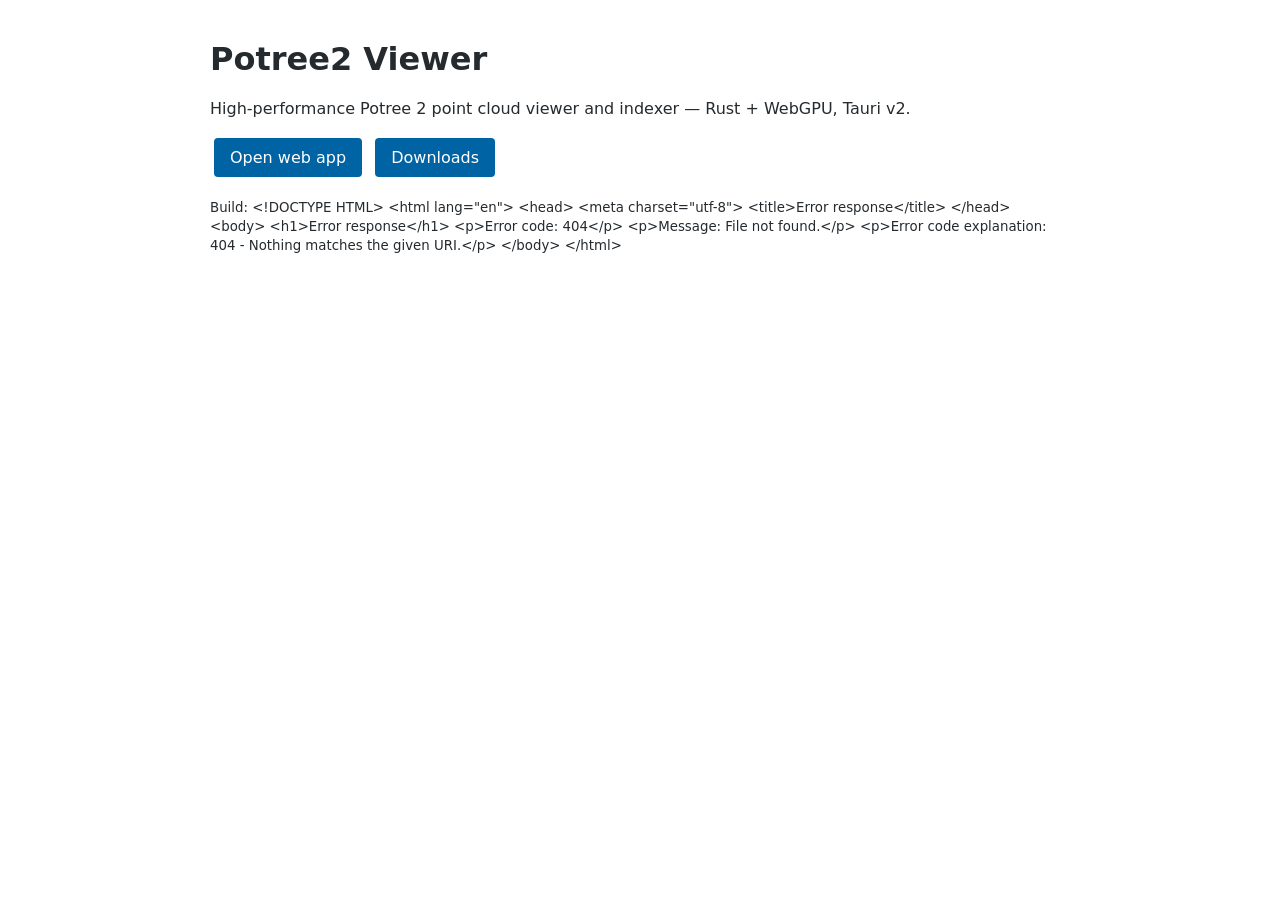
==== index.html @ 781e503b "Init site" ====
<!doctype html><html lang="en"><head><meta charset="utf-8"><meta name="viewport" content="width=device-width,initial-scale=1">
<title>Potree2 Viewer</title><style>body{font-family:"Open Sans",system-ui,sans-serif;max-width:860px;margin:40px auto;padding:0 16px;color:#252a2e}a.btn{display:inline-block;background:#0063a3;color:#fff;padding:10px 16px;border-radius:4px;text-decoration:none;margin:4px}</style></head>
<body><h1>Potree2 Viewer</h1><p>High-performance Potree 2 point cloud viewer and indexer — Rust + WebGPU, Tauri v2.</p>
<p><a class="btn" href="app/">Open web app</a> <a class="btn" href="https://github.com/knybbe/potree2-viewer-site/releases">Downloads</a></p>
<p><small>Build: <span id="b"></span></small></p><script>fetch("build.txt").then(r=>r.text()).then(t=>b.textContent=t)</script></body></html>
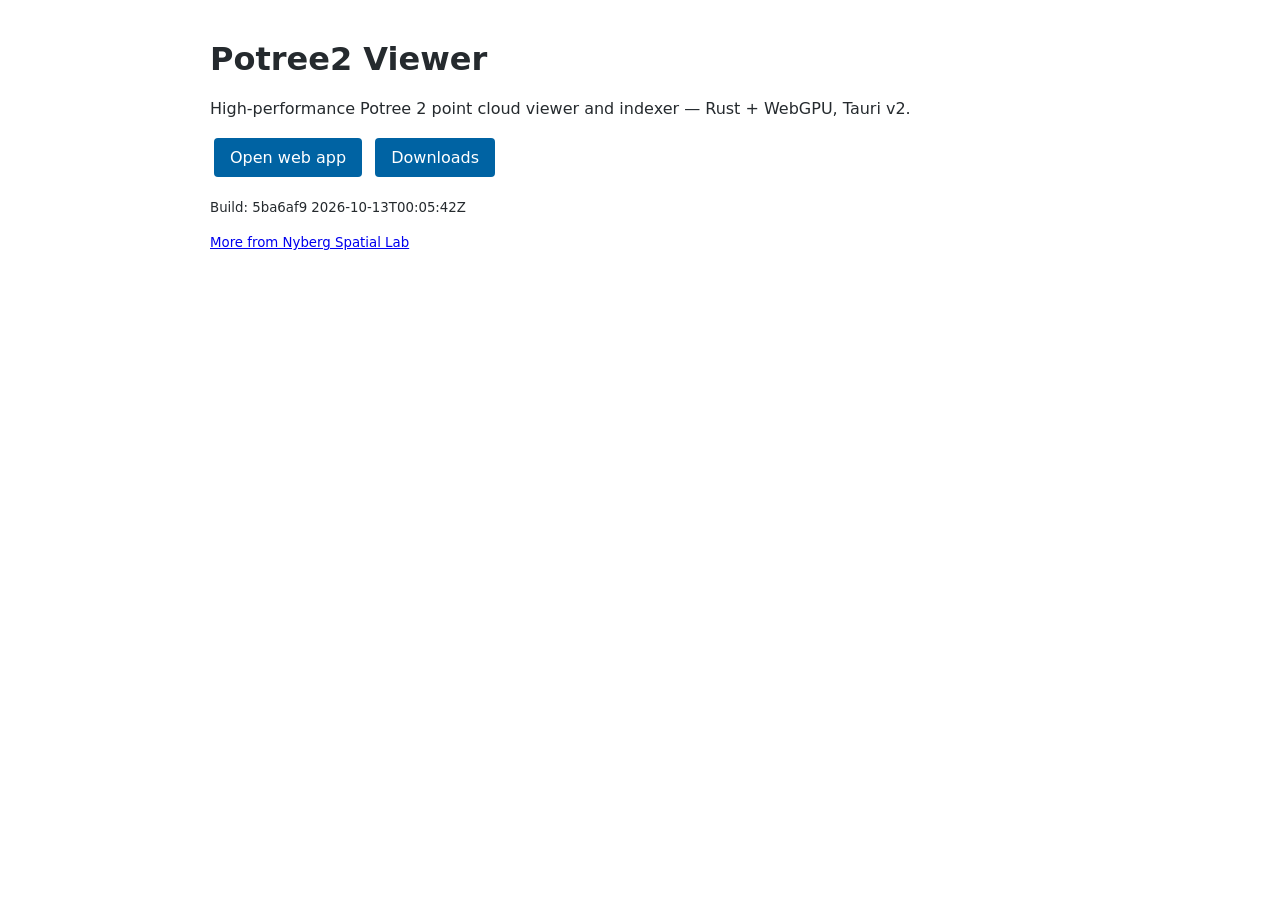
==== commit 92e1eada: "Deploy site 5ba6af9" ====
--- a/index.html
+++ b/index.html
@@ -2,4 +2,4 @@
 <title>Potree2 Viewer</title><style>body{font-family:"Open Sans",system-ui,sans-serif;max-width:860px;margin:40px auto;padding:0 16px;color:#252a2e}a.btn{display:inline-block;background:#0063a3;color:#fff;padding:10px 16px;border-radius:4px;text-decoration:none;margin:4px}</style></head>
 <body><h1>Potree2 Viewer</h1><p>High-performance Potree 2 point cloud viewer and indexer — Rust + WebGPU, Tauri v2.</p>
 <p><a class="btn" href="app/">Open web app</a> <a class="btn" href="https://github.com/knybbe/potree2-viewer-site/releases">Downloads</a></p>
-<p><small>Build: <span id="b"></span></small></p><script>fetch("build.txt").then(r=>r.text()).then(t=>b.textContent=t)</script></body></html>
+<p><small>Build: <span id="b"></span></small></p><script>fetch("build.txt").then(r=>r.text()).then(t=>b.textContent=t)</script><p><small><a href="https://knybbe.github.io/spatial-lab/">More from Nyberg Spatial Lab</a></small></p></body></html>
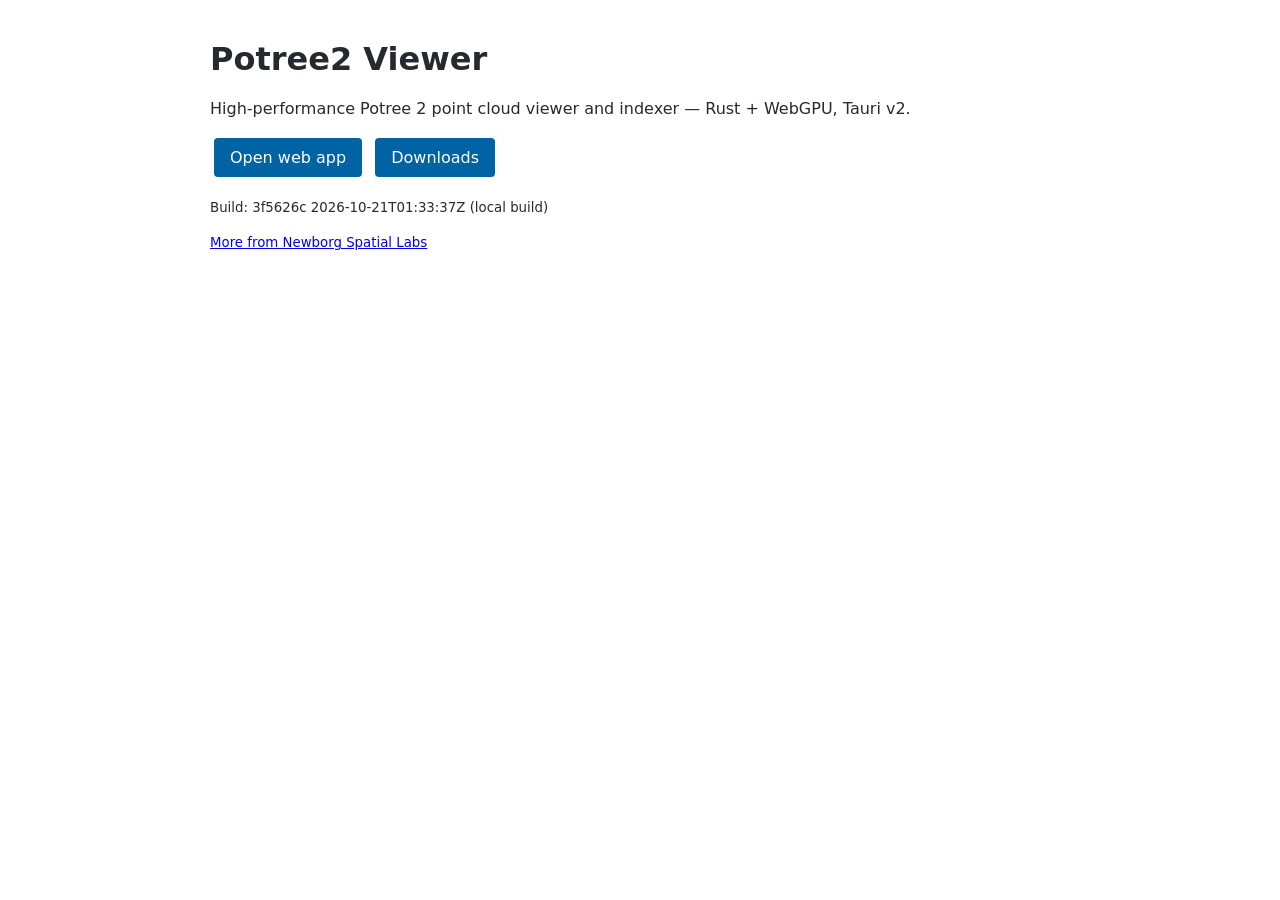
==== commit 7c722522: "Rebrand back-link to Newborg Spatial Labs" ====
--- a/index.html
+++ b/index.html
@@ -2,4 +2,4 @@
 <title>Potree2 Viewer</title><style>body{font-family:"Open Sans",system-ui,sans-serif;max-width:860px;margin:40px auto;padding:0 16px;color:#252a2e}a.btn{display:inline-block;background:#0063a3;color:#fff;padding:10px 16px;border-radius:4px;text-decoration:none;margin:4px}</style></head>
 <body><h1>Potree2 Viewer</h1><p>High-performance Potree 2 point cloud viewer and indexer — Rust + WebGPU, Tauri v2.</p>
 <p><a class="btn" href="app/">Open web app</a> <a class="btn" href="https://github.com/knybbe/potree2-viewer-site/releases">Downloads</a></p>
-<p><small>Build: <span id="b"></span></small></p><script>fetch("build.txt").then(r=>r.text()).then(t=>b.textContent=t)</script><p><small><a href="https://knybbe.github.io/spatial-lab/">More from Nyberg Spatial Lab</a></small></p></body></html>
+<p><small>Build: <span id="b"></span></small></p><script>fetch("build.txt").then(r=>r.text()).then(t=>b.textContent=t)</script><p><small><a href="https://knybbe.github.io/newborg-spatial-labs/">More from Newborg Spatial Labs</a></small></p></body></html>
